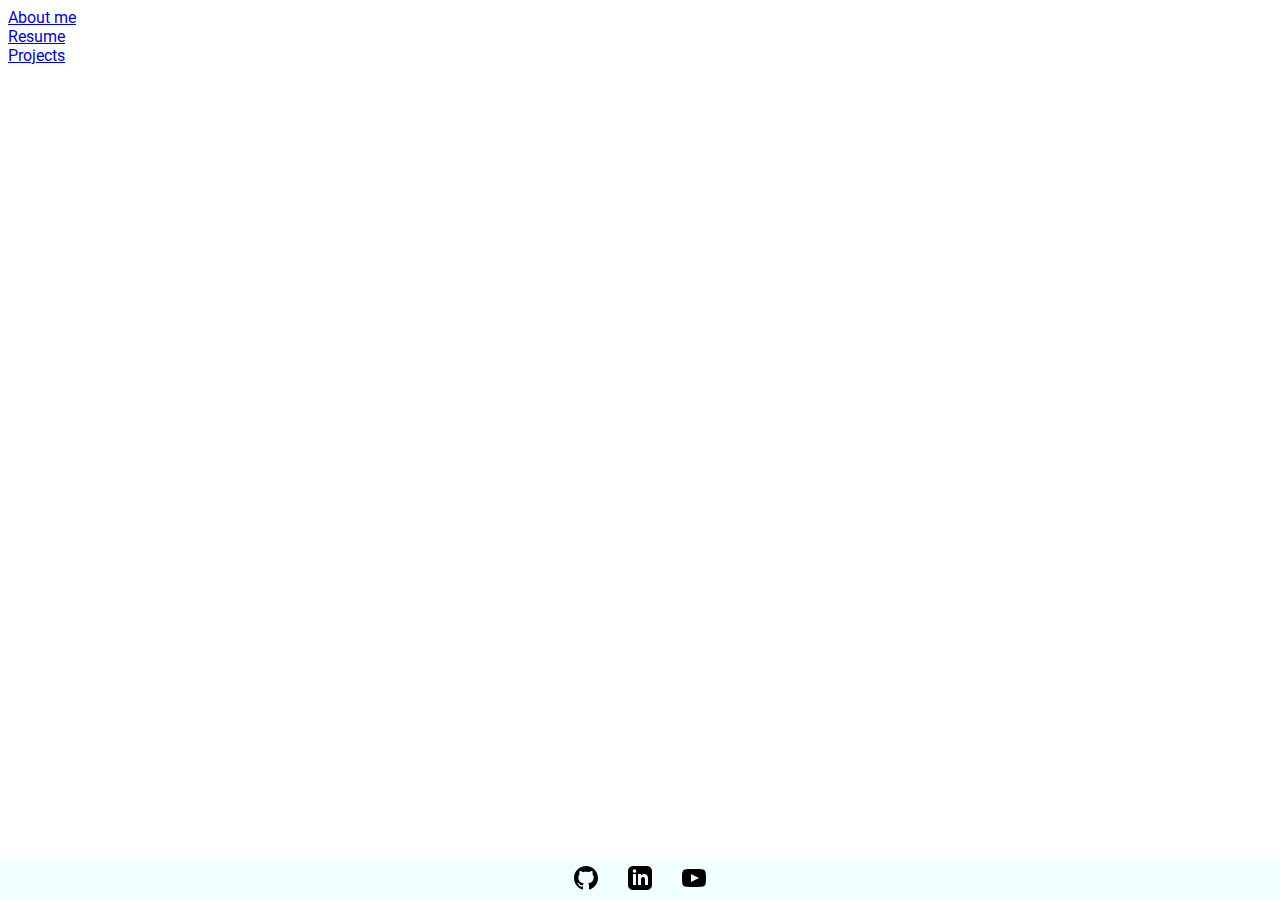
==== index.html @ 8c872c2e "added footer links and collapsible nav sidebar" ====
<!DOCTYPE html>
<html lang="en">
  <head>
    <meta charset="UTF-8" />
    <meta http-equiv="X-UA-Compatible" content="IE=edge" />
    <meta name="viewport" content="width=device-width, initial-scale=1.0" />
    <script src="https://code.jquery.com/jquery-3.7.0.min.js"></script>
    <script src="app.js"></script>
    <link rel="preconnect" href="https://fonts.googleapis.com" />
    <link rel="preconnect" href="https://fonts.gstatic.com" crossorigin />
    <link
      href="https://fonts.googleapis.com/css2?family=Roboto:ital,wght@0,100;0,300;0,400;1,100;1,300;1,400&display=swap"
      rel="stylesheet"
    />
    <link rel="stylesheet" href="style.css" />
    <title>Home</title>
  </head>
  <body>
    <div><a href="bio.html">About me</a></div>
    <div><a href="resume.html">Resume</a></div>
    <div><a href="projects.html">Projects</a></div>
    <div id="links">
      <a
        class="external-link"
        id="github-link"
        href="https://github.com/Temeculous"
        target="_blank"
      >
        <svg
          xmlns="http://www.w3.org/2000/svg"
          width="24"
          height="24"
          viewBox="0 0 24 24"
        >
          <path
            d="M12 0c-6.626 0-12 5.373-12 12 0 5.302 3.438 9.8 8.207 11.387.599.111.793-.261.793-.577v-2.234c-3.338.726-4.033-1.416-4.033-1.416-.546-1.387-1.333-1.756-1.333-1.756-1.089-.745.083-.729.083-.729 1.205.084 1.839 1.237 1.839 1.237 1.07 1.834 2.807 1.304 3.492.997.107-.775.418-1.305.762-1.604-2.665-.305-5.467-1.334-5.467-5.931 0-1.311.469-2.381 1.236-3.221-.124-.303-.535-1.524.117-3.176 0 0 1.008-.322 3.301 1.23.957-.266 1.983-.399 3.003-.404 1.02.005 2.047.138 3.006.404 2.291-1.552 3.297-1.23 3.297-1.23.653 1.653.242 2.874.118 3.176.77.84 1.235 1.911 1.235 3.221 0 4.609-2.807 5.624-5.479 5.921.43.372.823 1.102.823 2.222v3.293c0 .319.192.694.801.576 4.765-1.589 8.199-6.086 8.199-11.386 0-6.627-5.373-12-12-12z"
          /></svg
      ></a>
      <a
        class="external-link"
        id="linkedin-link"
        href="https://www.linkedin.com/in/connor-emerick-41972120b/"
        target="_blank"
      >
        <svg
          xmlns="http://www.w3.org/2000/svg"
          width="24"
          height="24"
          viewBox="0 0 24 24"
        >
          <path
            d="M19 0h-14c-2.761 0-5 2.239-5 5v14c0 2.761 2.239 5 5 5h14c2.762 0 5-2.239 5-5v-14c0-2.761-2.238-5-5-5zm-11 19h-3v-11h3v11zm-1.5-12.268c-.966 0-1.75-.79-1.75-1.764s.784-1.764 1.75-1.764 1.75.79 1.75 1.764-.783 1.764-1.75 1.764zm13.5 12.268h-3v-5.604c0-3.368-4-3.113-4 0v5.604h-3v-11h3v1.765c1.396-2.586 7-2.777 7 2.476v6.759z"
          /></svg
      ></a>
      <a
        class="external-link"
        id="youtube-link"
        href="https://www.youtube.com/watch?v=OarqCi8piyQ"
        target="_blank"
      >
        <svg
          xmlns="http://www.w3.org/2000/svg"
          width="24"
          height="24"
          viewBox="0 0 24 24"
        >
          <path
            d="M19.615 3.184c-3.604-.246-11.631-.245-15.23 0-3.897.266-4.356 2.62-4.385 8.816.029 6.185.484 8.549 4.385 8.816 3.6.245 11.626.246 15.23 0 3.897-.266 4.356-2.62 4.385-8.816-.029-6.185-.484-8.549-4.385-8.816zm-10.615 12.816v-8l8 3.993-8 4.007z"
          /></svg
      ></a>
    </div>
  </body>
</html>
---- style.css ----
body {
  font-family: "Roboto", sans-serif;
  background-image: url("https://images.unsplash.com/photo-1464618663641-bbdd760ae84a?ixlib=rb-4.0.3&ixid=M3wxMjA3fDB8MHxwaG90by1wYWdlfHx8fGVufDB8fHx8fA%3D%3D&auto=format&fit=crop&w=1740&q=80");
  background-repeat: no-repeat;
  background-size: cover;
}

.navbar {
  height: 100%;
  width: 0;
  position: fixed;
  z-index: 1;
  top: 0;
  left: 0;
  background-color: azure;
  overflow-x: hidden;
  padding-top: 50px;
  transition: 0.5s;
}

.navbar a {
  padding: 0.5em 0.5em 0.5em 2em;
  text-decoration: none;
  font-size: 20px;
  color: black;
  display: block;
  transition: 0.3s;
}

.navbar a:hover {
  color: yellowgreen;
}

.navbar .closebtn {
  position: absolute;
  top: 0;
  right: 25px;
  font-size: 30px;
  margin: 0 0 0 40px;
}

.openbtn {
  font-size: 20px;
  cursor: pointer;
  background-color: azure;
  color: black;
  padding: 10px 15px;
  border: none;
}

.openbtn:hover {
  background-color: yellowgreen;
}

#main {
  transition: margin-left 0.5s;
  padding: 15px;
}

#introduction {
  margin: auto;
}

#introduction h2 {
  margin: 0 auto;
}

#links {
  display: flex;
  background-color: azure;
  position: fixed;
  width: 100%;
  left: 0;
  bottom: 0;
  justify-content: center;
  align-items: center;
  height: 40px;
}

.external-link {
  margin: 0 15px;
}

.e-link-text {
  color: black;
}

@media screen and (max-height: 500px) {
  .navbar {
    padding-top: 15px;
  }
  .navbar a {
    font-size: 18px;
  }
}
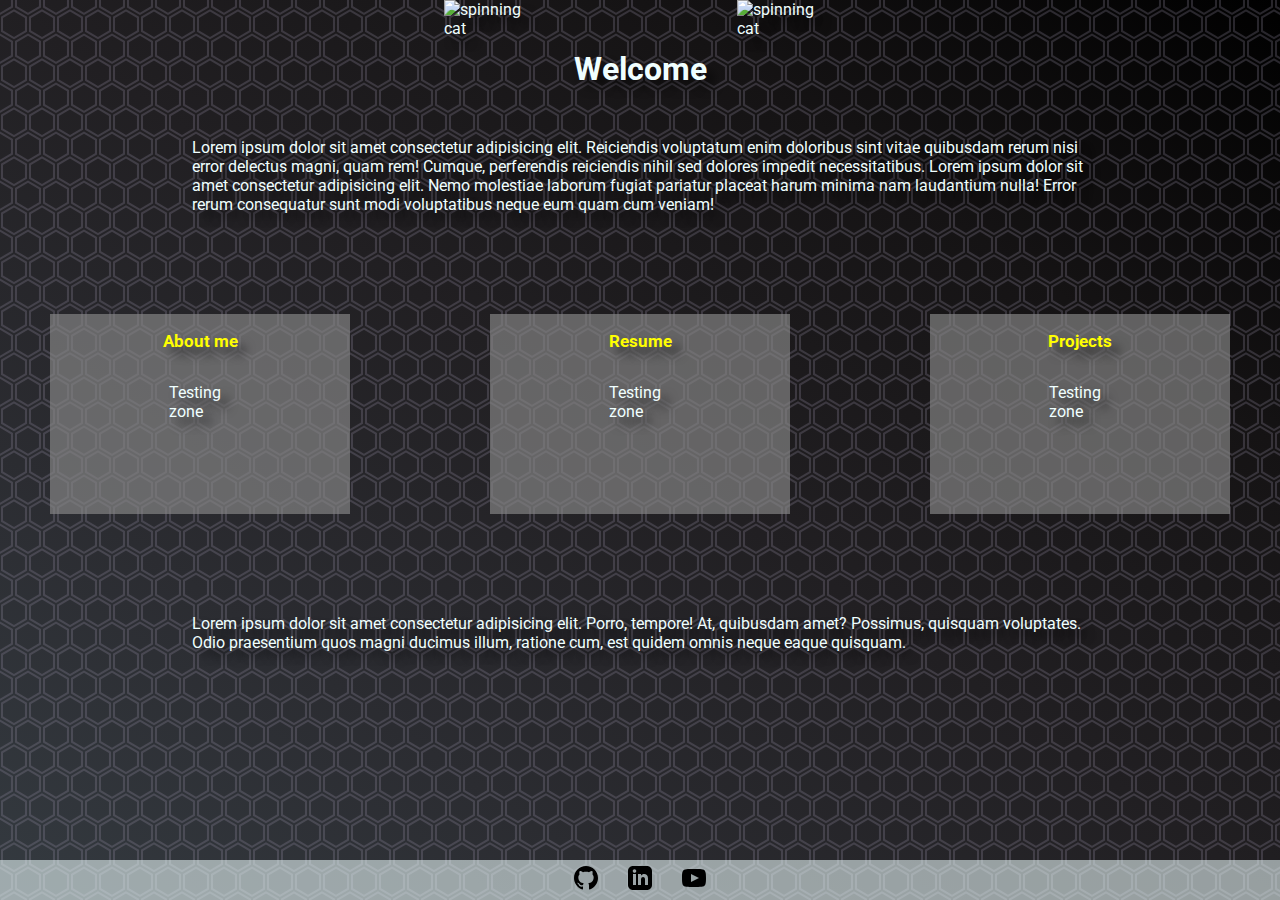
==== commit 176f246f: "added further styling to landing page as well as new content areas for links" ====
--- a/index.html
+++ b/index.html
@@ -16,9 +16,61 @@
     <title>Home</title>
   </head>
   <body>
-    <div><a href="bio.html">About me</a></div>
-    <div><a href="resume.html">Resume</a></div>
-    <div><a href="projects.html">Projects</a></div>
+    <div id="heading-container">
+      <img
+        class="tenor-gif-embed"
+        src="https://media.tenor.com/kBAX25HbTYwAAAAj/cat-rotating.gif"
+        alt="spinning cat"
+      />
+      <h1>Welcome</h1>
+      <img
+        class="tenor-gif-embed"
+        src="https://media.tenor.com/kBAX25HbTYwAAAAj/cat-rotating.gif"
+        alt="spinning cat"
+      />
+    </div>
+    <div>
+      <p>
+        Lorem ipsum dolor sit amet consectetur adipisicing elit. Reiciendis
+        voluptatum enim doloribus sint vitae quibusdam rerum nisi error delectus
+        magni, quam rem! Cumque, perferendis reiciendis nihil sed dolores
+        impedit necessitatibus. Lorem ipsum dolor sit amet consectetur
+        adipisicing elit. Nemo molestiae laborum fugiat pariatur placeat harum
+        minima nam laudantium nulla! Error rerum consequatur sunt modi
+        voluptatibus neque eum quam cum veniam!
+      </p>
+    </div>
+    <div id="cards">
+      <div class="link-card">
+        <a class="card-link" href="bio.html">
+          <h3>About me</h3>
+        </a>
+        <div class="link-card-body">
+          <p>Testing zone</p>
+        </div>
+      </div>
+      <div class="link-card">
+        <a class="card-link" href="resume.html">
+          <h3>Resume</h3>
+        </a>
+        <div class="link-card-body">
+          <p>Testing zone</p>
+        </div>
+      </div>
+      <div class="link-card">
+        <a class="card-link" href="projects.html">
+          <h3>Projects</h3>
+        </a>
+        <div class="link-card-body">
+          <p>Testing zone</p>
+        </div>
+      </div>
+    </div>
+    <p>
+      Lorem ipsum dolor sit amet consectetur adipisicing elit. Porro, tempore!
+      At, quibusdam amet? Possimus, quisquam voluptates. Odio praesentium quos
+      magni ducimus illum, ratione cum, est quidem omnis neque eaque quisquam.
+    </p>
     <div id="links">
       <a
         class="external-link"
--- a/style.css
+++ b/style.css
@@ -1,10 +1,71 @@
 body {
   font-family: "Roboto", sans-serif;
-  background-image: url("https://images.unsplash.com/photo-1464618663641-bbdd760ae84a?ixlib=rb-4.0.3&ixid=M3wxMjA3fDB8MHxwaG90by1wYWdlfHx8fGVufDB8fHx8fA%3D%3D&auto=format&fit=crop&w=1740&q=80");
-  background-repeat: no-repeat;
-  background-size: cover;
+  color: azure;
+  margin: 0;
+  width: 100vw;
+  height: 100vh;
+  text-shadow: 8px 8px 10px #0000008c;
+  background-color: #343a40;
+  background-image: url("data:image/svg+xml,%3Csvg xmlns='http://www.w3.org/2000/svg' width='28' height='49' viewBox='0 0 28 49'%3E%3Cg fill-rule='evenodd'%3E%3Cg id='hexagons' fill='%239C92AC' fill-opacity='0.25' fill-rule='nonzero'%3E%3Cpath d='M13.99 9.25l13 7.5v15l-13 7.5L1 31.75v-15l12.99-7.5zM3 17.9v12.7l10.99 6.34 11-6.35V17.9l-11-6.34L3 17.9zM0 15l12.98-7.5V0h-2v6.35L0 12.69v2.3zm0 18.5L12.98 41v8h-2v-6.85L0 35.81v-2.3zM15 0v7.5L27.99 15H28v-2.31h-.01L17 6.35V0h-2zm0 49v-8l12.99-7.5H28v2.31h-.01L17 42.15V49h-2z'/%3E%3C/g%3E%3C/g%3E%3C/svg%3E"),
+    linear-gradient(to right top, #343a40, #2b2c31, #211f22, #151314, #000000);
 }
 
+#heading-container {
+  display: flex;
+  flex-direction: row;
+  justify-content: center;
+  background: none;
+  border: none;
+}
+
+.tenor-gif-embed {
+  width: 100px;
+  height: 100px;
+  margin: 0 30px;
+}
+
+p {
+  margin: 0 auto;
+  width: 70%;
+}
+
+h1 {
+  display: flex;
+  justify-content: center;
+  margin: 50px 0;
+}
+
+#cards {
+  display: flex;
+  flex-wrap: wrap;
+  flex-direction: row;
+  justify-content: space-between;
+  margin: 100px 50px;
+}
+
+.link-card {
+  display: flex;
+  flex-direction: column;
+  justify-content: flex-start;
+  align-items: center;
+  background-color: rgba(135, 135, 135, 0.669);
+  width: 300px;
+  height: 200px;
+}
+
+.card-link {
+  text-decoration: none;
+  font-size: 0.9em;
+  color: yellow;
+}
+
+.card-link:hover {
+  text-shadow: 0 0 5px rgb(255, 255, 0);
+}
+
+.link-card .link-card-body {
+  margin: 15px 0;
+}
 .navbar {
   height: 100%;
   width: 0;
@@ -12,7 +73,7 @@
   z-index: 1;
   top: 0;
   left: 0;
-  background-color: azure;
+  background-color: rgba(240, 255, 255, 0.573);
   overflow-x: hidden;
   padding-top: 50px;
   transition: 0.5s;
@@ -28,7 +89,7 @@
 }
 
 .navbar a:hover {
-  color: yellowgreen;
+  color: rgba(255, 255, 0, 0.745);
 }
 
 .navbar .closebtn {
@@ -42,7 +103,7 @@
 .openbtn {
   font-size: 20px;
   cursor: pointer;
-  background-color: azure;
+  background-color: rgba(240, 255, 255, 0.579);
   color: black;
   padding: 10px 15px;
   border: none;
@@ -67,7 +128,7 @@
 
 #links {
   display: flex;
-  background-color: azure;
+  background-color: rgba(240, 255, 255, 0.574);
   position: fixed;
   width: 100%;
   left: 0;
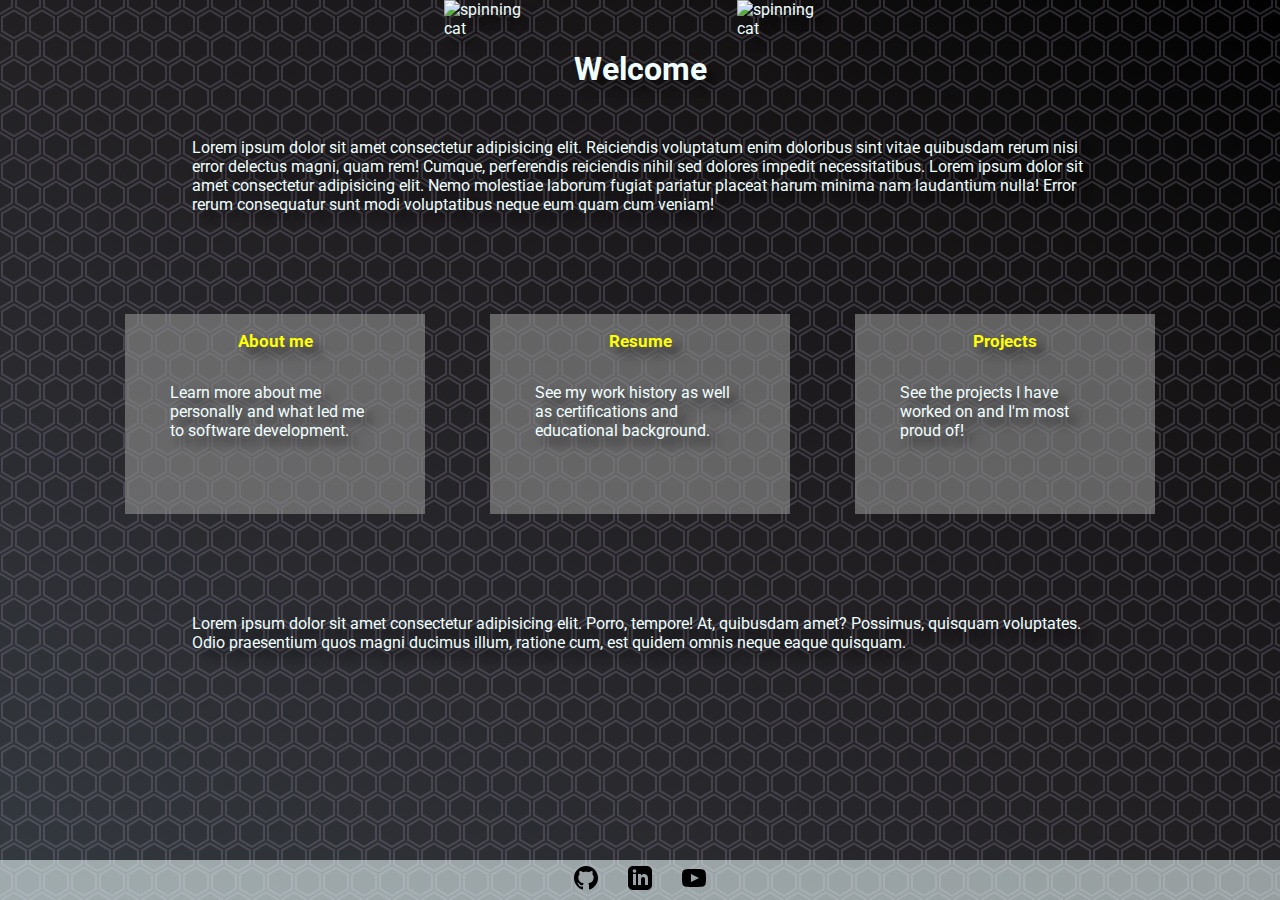
==== commit 67bbd71d: "very small adjustments to home page" ====
--- a/index.html
+++ b/index.html
@@ -46,7 +46,10 @@
           <h3>About me</h3>
         </a>
         <div class="link-card-body">
-          <p>Testing zone</p>
+          <p>
+            Learn more about me personally and what led me to software
+            development.
+          </p>
         </div>
       </div>
       <div class="link-card">
@@ -54,7 +57,10 @@
           <h3>Resume</h3>
         </a>
         <div class="link-card-body">
-          <p>Testing zone</p>
+          <p>
+            See my work history as well as certifications and educational
+            background.
+          </p>
         </div>
       </div>
       <div class="link-card">
@@ -62,7 +68,7 @@
           <h3>Projects</h3>
         </a>
         <div class="link-card-body">
-          <p>Testing zone</p>
+          <p>See the projects I have worked on and I'm most proud of!</p>
         </div>
       </div>
     </div>
--- a/style.css
+++ b/style.css
@@ -40,7 +40,7 @@
   flex-wrap: wrap;
   flex-direction: row;
   justify-content: space-between;
-  margin: 100px 50px;
+  margin: 100px 125px;
 }
 
 .link-card {
@@ -65,6 +65,8 @@
 
 .link-card .link-card-body {
   margin: 15px 0;
+  display: flex;
+  flex-direction: row;
 }
 .navbar {
   height: 100%;
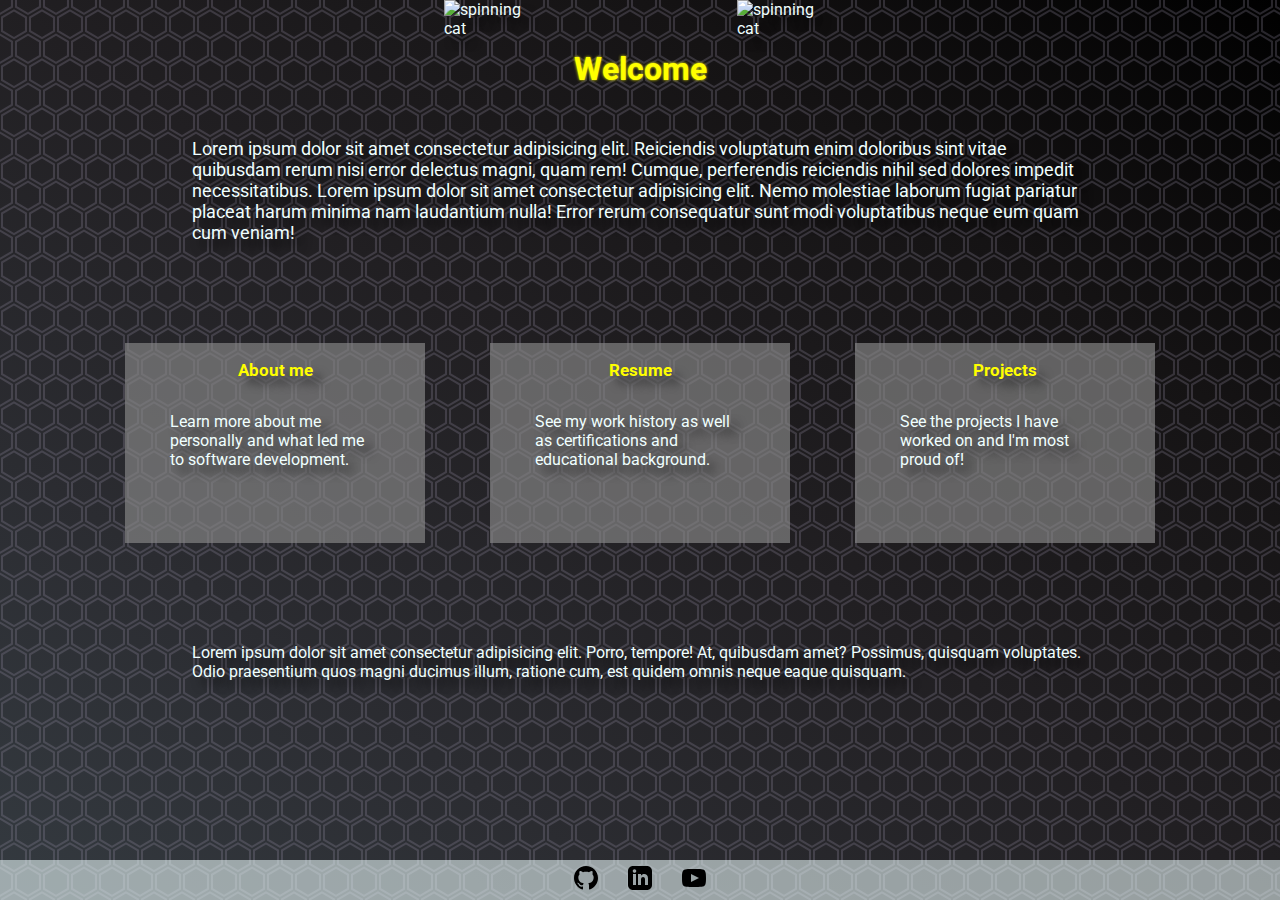
==== commit d0ccbd51: "Added content to about me section" ====
--- a/index.html
+++ b/index.html
@@ -22,7 +22,7 @@
         src="https://media.tenor.com/kBAX25HbTYwAAAAj/cat-rotating.gif"
         alt="spinning cat"
       />
-      <h1>Welcome</h1>
+      <h1 id="home-header">Welcome</h1>
       <img
         class="tenor-gif-embed"
         src="https://media.tenor.com/kBAX25HbTYwAAAAj/cat-rotating.gif"
@@ -30,7 +30,7 @@
       />
     </div>
     <div>
-      <p>
+      <p id="welcome-message">
         Lorem ipsum dolor sit amet consectetur adipisicing elit. Reiciendis
         voluptatum enim doloribus sint vitae quibusdam rerum nisi error delectus
         magni, quam rem! Cumque, perferendis reiciendis nihil sed dolores
--- a/style.css
+++ b/style.css
@@ -9,7 +9,7 @@
   background-image: url("data:image/svg+xml,%3Csvg xmlns='http://www.w3.org/2000/svg' width='28' height='49' viewBox='0 0 28 49'%3E%3Cg fill-rule='evenodd'%3E%3Cg id='hexagons' fill='%239C92AC' fill-opacity='0.25' fill-rule='nonzero'%3E%3Cpath d='M13.99 9.25l13 7.5v15l-13 7.5L1 31.75v-15l12.99-7.5zM3 17.9v12.7l10.99 6.34 11-6.35V17.9l-11-6.34L3 17.9zM0 15l12.98-7.5V0h-2v6.35L0 12.69v2.3zm0 18.5L12.98 41v8h-2v-6.85L0 35.81v-2.3zM15 0v7.5L27.99 15H28v-2.31h-.01L17 6.35V0h-2zm0 49v-8l12.99-7.5H28v2.31h-.01L17 42.15V49h-2z'/%3E%3C/g%3E%3C/g%3E%3C/svg%3E"),
     linear-gradient(to right top, #343a40, #2b2c31, #211f22, #151314, #000000);
 }
-
+/* landing page styles */
 #heading-container {
   display: flex;
   flex-direction: row;
@@ -29,10 +29,16 @@
   width: 70%;
 }
 
-h1 {
+#welcome-message {
+  font-size: 18px;
+}
+
+#home-header {
   display: flex;
   justify-content: center;
   margin: 50px 0;
+  color: rgb(255, 255, 0);
+  text-shadow: 0 0 3px rgb(255, 255, 0);
 }
 
 #cards {
@@ -68,6 +74,47 @@
   display: flex;
   flex-direction: row;
 }
+/*  */
+
+/* About me styling */
+#bio-card {
+  display: flex;
+  flex-direction: column;
+  align-items: center;
+  justify-content: space-evenly;
+  height: 600px;
+}
+
+.bio-content {
+  display: flex;
+  flex-direction: row;
+  margin: 0 40px;
+  background-color: #ffffff14;
+  border-radius: 33%;
+}
+
+.bio-content p {
+  position: relative;
+  top: 10px;
+  text-align: center;
+}
+
+.bio-pic {
+  border: 1px solid rgba(255, 255, 0, 0.509);
+  width: 120px;
+  height: 120px;
+  border-radius: 45%;
+}
+
+#bio-header {
+  text-align: center;
+  margin: 0 auto;
+  color: rgb(255, 255, 0);
+  text-shadow: 0 0 3px rgb(255, 255, 0);
+}
+/*  */
+
+/* Nav bar styling */
 .navbar {
   height: 100%;
   width: 0;
@@ -120,14 +167,7 @@
   padding: 15px;
 }
 
-#introduction {
-  margin: auto;
-}
-
-#introduction h2 {
-  margin: 0 auto;
-}
-
+/* footer styling */
 #links {
   display: flex;
   background-color: rgba(240, 255, 255, 0.574);
@@ -147,12 +187,28 @@
 .e-link-text {
   color: black;
 }
-
-@media screen and (max-height: 500px) {
+/*  */
+
+/* Responsive styling */
+@media (max-width: 768px) {
   .navbar {
     padding-top: 15px;
   }
   .navbar a {
     font-size: 18px;
   }
-}
+  #cards {
+    display: flex;
+    flex-direction: column;
+    flex-wrap: nowrap;
+  }
+  .link-card {
+    margin: 2em auto;
+  }
+
+  .bio-content p {
+    font-size: 15px;
+    top: 10px;
+    bottom: 5px;
+  }
+}
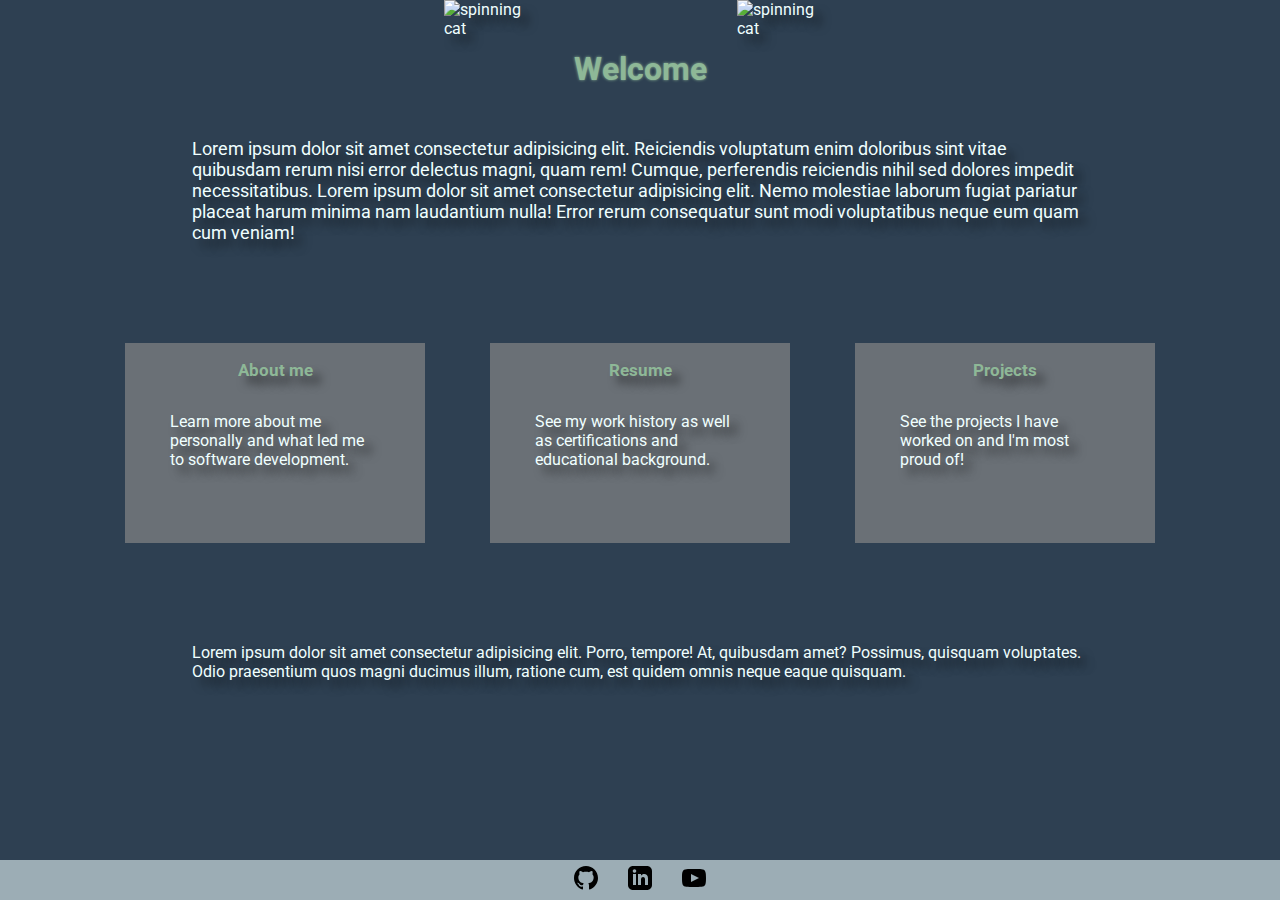
==== commit 4e2c4afc: "Created individual style sheets for each page and changed some styles" ====
--- a/index.html
+++ b/index.html
@@ -12,6 +12,7 @@
       href="https://fonts.googleapis.com/css2?family=Roboto:ital,wght@0,100;0,300;0,400;1,100;1,300;1,400&display=swap"
       rel="stylesheet"
     />
+    <link rel="stylesheet" href="index-style.css" />
     <link rel="stylesheet" href="style.css" />
     <title>Home</title>
   </head>
--- a/index-style.css
+++ b/index-style.css
@@ -0,0 +1,64 @@
+#heading-container {
+  display: flex;
+  flex-direction: row;
+  justify-content: center;
+  background: none;
+  border: none;
+}
+
+.tenor-gif-embed {
+  width: 100px;
+  height: 100px;
+  margin: 0 30px;
+}
+
+p {
+  margin: 0 auto;
+  width: 70%;
+}
+
+#welcome-message {
+  font-size: 18px;
+}
+
+#home-header {
+  display: flex;
+  justify-content: center;
+  margin: 50px 0;
+  color: rgb(142, 184, 151);
+  text-shadow: 0 0 3px rgb(142, 184, 151);
+}
+
+#cards {
+  display: flex;
+  flex-wrap: wrap;
+  flex-direction: row;
+  justify-content: space-between;
+  margin: 100px 125px;
+}
+
+.link-card {
+  display: flex;
+  flex-direction: column;
+  justify-content: flex-start;
+  align-items: center;
+  background-color: rgba(135, 135, 135, 0.669);
+  width: 300px;
+  height: 200px;
+}
+
+.card-link {
+  text-decoration: none;
+  font-size: 0.9em;
+  color: rgb(142, 184, 151);
+}
+
+.card-link:hover {
+  text-shadow: 0 0 5px rgb(142, 184, 151);
+}
+
+.link-card .link-card-body {
+  margin: 15px 0;
+  display: flex;
+  flex-direction: row;
+}
--- a/style.css
+++ b/style.css
@@ -5,114 +5,8 @@
   width: 100vw;
   height: 100vh;
   text-shadow: 8px 8px 10px #0000008c;
-  background-color: #343a40;
-  background-image: url("data:image/svg+xml,%3Csvg xmlns='http://www.w3.org/2000/svg' width='28' height='49' viewBox='0 0 28 49'%3E%3Cg fill-rule='evenodd'%3E%3Cg id='hexagons' fill='%239C92AC' fill-opacity='0.25' fill-rule='nonzero'%3E%3Cpath d='M13.99 9.25l13 7.5v15l-13 7.5L1 31.75v-15l12.99-7.5zM3 17.9v12.7l10.99 6.34 11-6.35V17.9l-11-6.34L3 17.9zM0 15l12.98-7.5V0h-2v6.35L0 12.69v2.3zm0 18.5L12.98 41v8h-2v-6.85L0 35.81v-2.3zM15 0v7.5L27.99 15H28v-2.31h-.01L17 6.35V0h-2zm0 49v-8l12.99-7.5H28v2.31h-.01L17 42.15V49h-2z'/%3E%3C/g%3E%3C/g%3E%3C/svg%3E"),
-    linear-gradient(to right top, #343a40, #2b2c31, #211f22, #151314, #000000);
+  background-color: rgb(46, 64, 82);
 }
-/* landing page styles */
-#heading-container {
-  display: flex;
-  flex-direction: row;
-  justify-content: center;
-  background: none;
-  border: none;
-}
-
-.tenor-gif-embed {
-  width: 100px;
-  height: 100px;
-  margin: 0 30px;
-}
-
-p {
-  margin: 0 auto;
-  width: 70%;
-}
-
-#welcome-message {
-  font-size: 18px;
-}
-
-#home-header {
-  display: flex;
-  justify-content: center;
-  margin: 50px 0;
-  color: rgb(255, 255, 0);
-  text-shadow: 0 0 3px rgb(255, 255, 0);
-}
-
-#cards {
-  display: flex;
-  flex-wrap: wrap;
-  flex-direction: row;
-  justify-content: space-between;
-  margin: 100px 125px;
-}
-
-.link-card {
-  display: flex;
-  flex-direction: column;
-  justify-content: flex-start;
-  align-items: center;
-  background-color: rgba(135, 135, 135, 0.669);
-  width: 300px;
-  height: 200px;
-}
-
-.card-link {
-  text-decoration: none;
-  font-size: 0.9em;
-  color: yellow;
-}
-
-.card-link:hover {
-  text-shadow: 0 0 5px rgb(255, 255, 0);
-}
-
-.link-card .link-card-body {
-  margin: 15px 0;
-  display: flex;
-  flex-direction: row;
-}
-/*  */
-
-/* About me styling */
-#bio-card {
-  display: flex;
-  flex-direction: column;
-  align-items: center;
-  justify-content: space-evenly;
-  height: 600px;
-}
-
-.bio-content {
-  display: flex;
-  flex-direction: row;
-  margin: 0 40px;
-  background-color: #ffffff14;
-  border-radius: 33%;
-}
-
-.bio-content p {
-  position: relative;
-  top: 10px;
-  text-align: center;
-}
-
-.bio-pic {
-  border: 1px solid rgba(255, 255, 0, 0.509);
-  width: 120px;
-  height: 120px;
-  border-radius: 45%;
-}
-
-#bio-header {
-  text-align: center;
-  margin: 0 auto;
-  color: rgb(255, 255, 0);
-  text-shadow: 0 0 3px rgb(255, 255, 0);
-}
-/*  */
 
 /* Nav bar styling */
 .navbar {
@@ -138,7 +32,7 @@
 }
 
 .navbar a:hover {
-  color: rgba(255, 255, 0, 0.745);
+  color: rgb(142, 184, 151);
 }
 
 .navbar .closebtn {
@@ -156,10 +50,11 @@
   color: black;
   padding: 10px 15px;
   border: none;
+  border-radius: 10%;
 }
 
 .openbtn:hover {
-  background-color: yellowgreen;
+  background-color: rgba(142, 184, 151, 0.886);
 }
 
 #main {
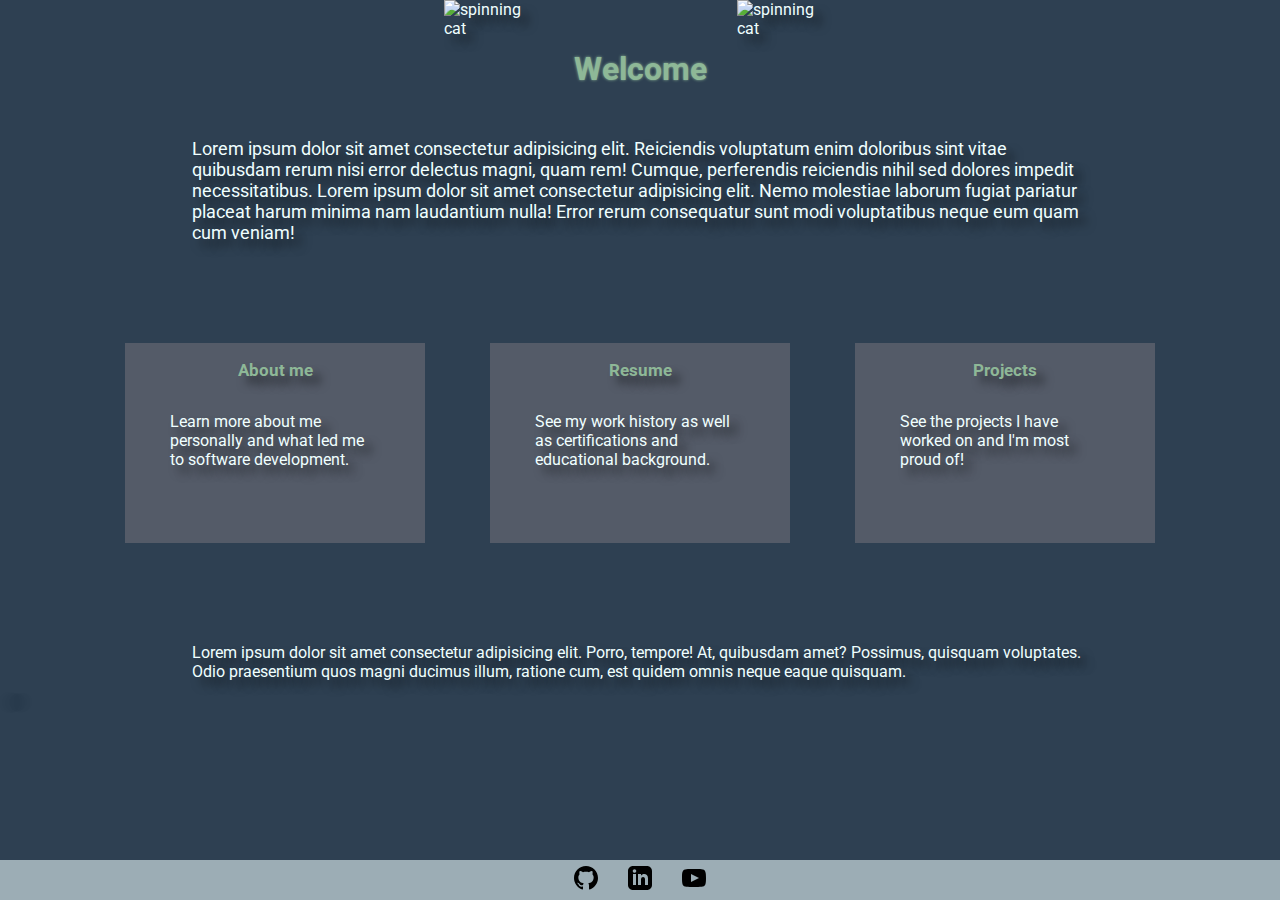
==== commit 66367883: "ajusted content areas on projects page and added secret :)" ====
--- a/index.html
+++ b/index.html
@@ -78,6 +78,7 @@
       At, quibusdam amet? Possimus, quisquam voluptates. Odio praesentium quos
       magni ducimus illum, ratione cum, est quidem omnis neque eaque quisquam.
     </p>
+    <a id="secret" href="secret.html">Secret...</a>
     <div id="links">
       <a
         class="external-link"
--- a/index-style.css
+++ b/index-style.css
@@ -4,6 +4,12 @@
   justify-content: center;
   background: none;
   border: none;
+}
+
+#secret {
+  color: #ffffff04;
+  text-decoration: none;
+  font-size: 5px;
 }
 
 .tenor-gif-embed {
@@ -42,7 +48,7 @@
   flex-direction: column;
   justify-content: flex-start;
   align-items: center;
-  background-color: rgba(135, 135, 135, 0.669);
+  background-color: rgba(114, 112, 122, 0.559);
   width: 300px;
   height: 200px;
 }
--- a/style.css
+++ b/style.css
@@ -60,6 +60,9 @@
 #main {
   transition: margin-left 0.5s;
   padding: 15px;
+  position: sticky;
+  top: 5px;
+  left: 15px;
 }
 
 /* footer styling */
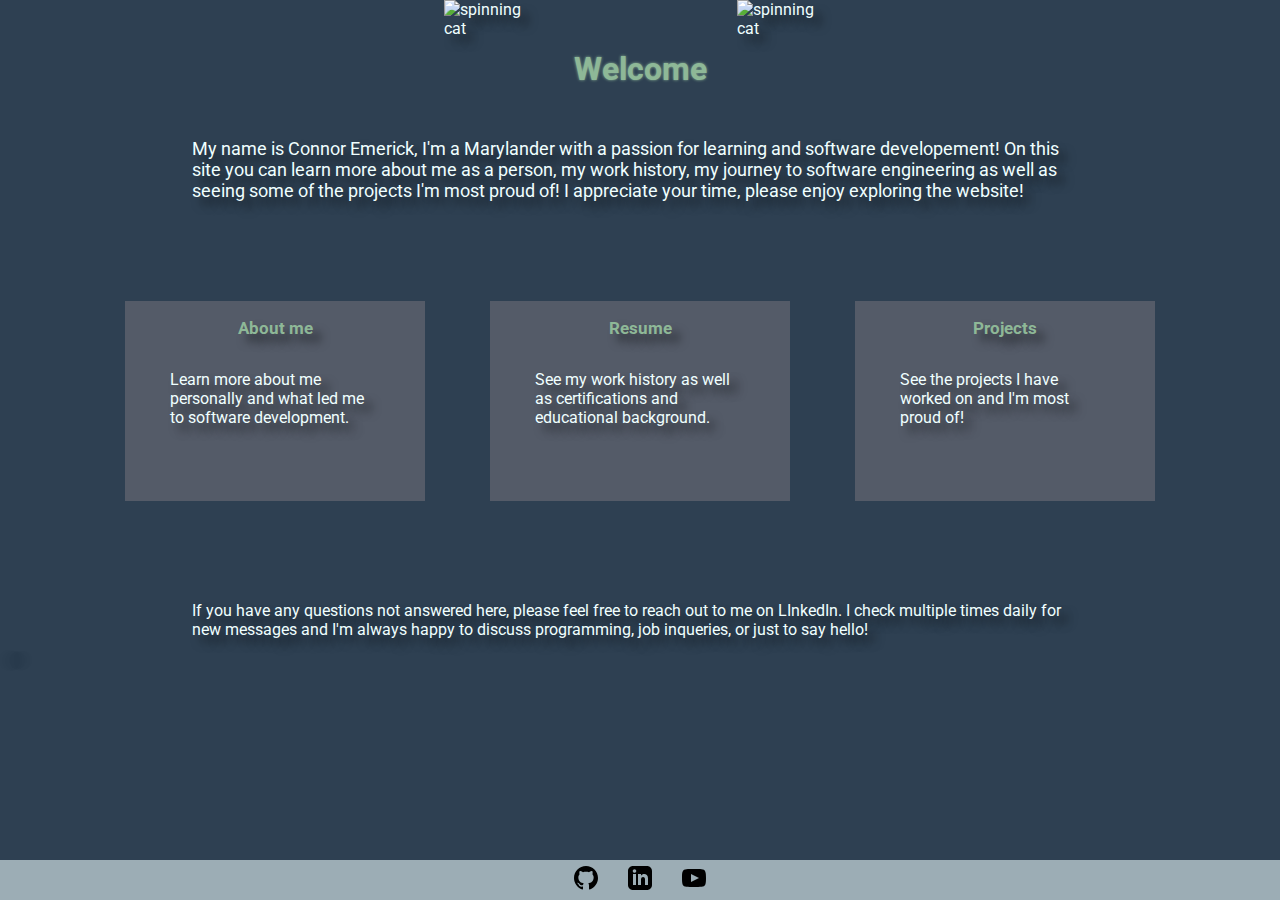
==== commit 2e7908c9: "replaced placeholder content" ====
--- a/index.html
+++ b/index.html
@@ -32,13 +32,11 @@
     </div>
     <div>
       <p id="welcome-message">
-        Lorem ipsum dolor sit amet consectetur adipisicing elit. Reiciendis
-        voluptatum enim doloribus sint vitae quibusdam rerum nisi error delectus
-        magni, quam rem! Cumque, perferendis reiciendis nihil sed dolores
-        impedit necessitatibus. Lorem ipsum dolor sit amet consectetur
-        adipisicing elit. Nemo molestiae laborum fugiat pariatur placeat harum
-        minima nam laudantium nulla! Error rerum consequatur sunt modi
-        voluptatibus neque eum quam cum veniam!
+        My name is Connor Emerick, I'm a Marylander with a passion for learning
+        and software developement! On this site you can learn more about me as a
+        person, my work history, my journey to software engineering as well as
+        seeing some of the projects I'm most proud of! I appreciate your time,
+        please enjoy exploring the website!
       </p>
     </div>
     <div id="cards">
@@ -74,9 +72,9 @@
       </div>
     </div>
     <p>
-      Lorem ipsum dolor sit amet consectetur adipisicing elit. Porro, tempore!
-      At, quibusdam amet? Possimus, quisquam voluptates. Odio praesentium quos
-      magni ducimus illum, ratione cum, est quidem omnis neque eaque quisquam.
+      If you have any questions not answered here, please feel free to reach out
+      to me on LInkedIn. I check multiple times daily for new messages and I'm
+      always happy to discuss programming, job inqueries, or just to say hello!
     </p>
     <a id="secret" href="secret.html">Secret...</a>
     <div id="links">
